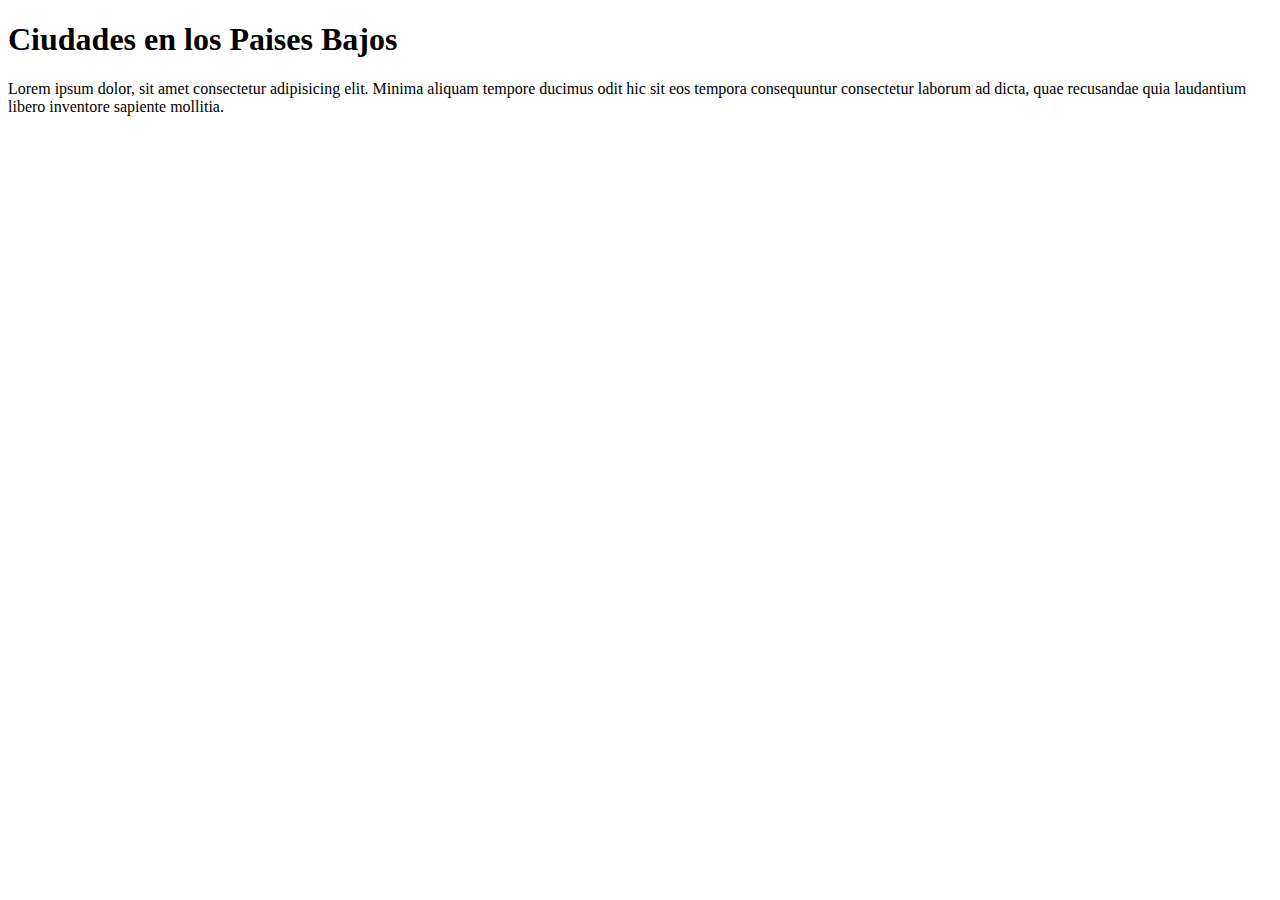
==== ciudades.html @ 3fe72bdd "commit proyecto" ====
<!DOCTYPE html>
<html lang="en">
<head>
    <meta charset="UTF-8">
    <meta http-equiv="X-UA-Compatible" content="IE=edge">
    <meta name="viewport" content="width=device-width, initial-scale=1.0">
    <title>Document</title>
</head>
<body>
    <h1>Ciudades en los Paises Bajos</h1>
    <p>Lorem ipsum dolor, sit amet consectetur adipisicing elit. Minima aliquam tempore ducimus odit hic sit eos tempora consequuntur consectetur laborum ad dicta, quae recusandae quia laudantium libero inventore sapiente mollitia.</p>
</body>
</html>
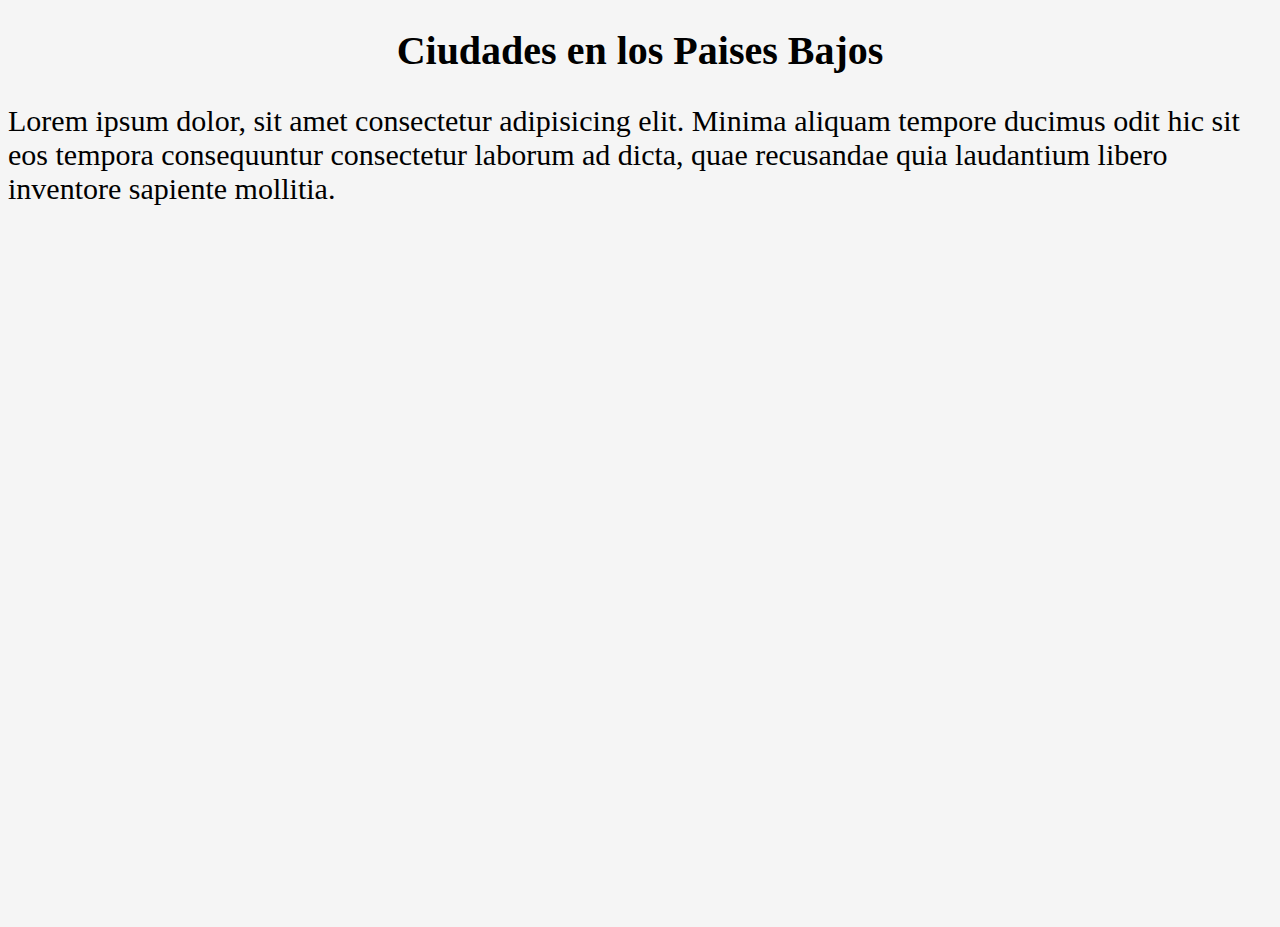
==== commit cab459a7: "commit proyecto" ====
--- a/ciudades.html
+++ b/ciudades.html
@@ -4,7 +4,8 @@
     <meta charset="UTF-8">
     <meta http-equiv="X-UA-Compatible" content="IE=edge">
     <meta name="viewport" content="width=device-width, initial-scale=1.0">
-    <title>Document</title>
+    <title>Ciudades</title>
+    <link rel="stylesheet" href="style.css">
 </head>
 <body>
     <h1>Ciudades en los Paises Bajos</h1>
--- a/style.css
+++ b/style.css
@@ -0,0 +1,77 @@
+/* 
+*{
+*/
+body, html {
+    height: 100%;
+}
+
+body{background-color: whitesmoke;}
+
+h1{color: black ;font-size: 40px; text-align: center;}
+p{font-size: 30px;}
+
+footer{
+    text-align: center;
+    font-size: 20px;
+    margin-top: 50px;
+    margin-bottom: 50px;
+}
+
+.images{
+    width: 500px;
+    height: 300px;
+}
+
+#titular{
+    color:rgb(189, 5, 5);
+    font-size: 30px;;
+    text-align: center;}
+
+.elemento{
+    color: white;
+}
+.margenes{
+    margin-top: 10px;
+    margin-bottom: 10px;
+}
+
+/* comentario */
+
+.hero-image {
+  background-image: linear-gradient(rgba(0, 0, 0, 0.028), rgba(0, 0, 0, 0.069)),url("Flag_of_the_Netherlands.svg.png");
+  height: 100%;
+  background-position: center;
+  background-repeat: no-repeat;
+  background-size: cover;
+  position: relative;
+}
+.hero-text {
+  text-align: center;
+  position: absolute;
+  top: 50%;
+  left: 50%;
+  transform: translate(-50%, -50%);
+  color: black;
+}
+
+.topnav {
+    background-color: whitesmoke;
+    overflow: hidden;
+  }
+  .topnav a {
+    float: left;
+    color: black;
+    text-align: center;
+    padding: 14px 16px;
+    text-decoration: none;
+    font-size: 20px;
+  }
+  .topnav a:hover {
+    background-color: #ddd;
+    color: black;
+  }
+  .topnav a.active {
+    background-color: rgb(189, 5, 5);
+    color: white;
+  }
+  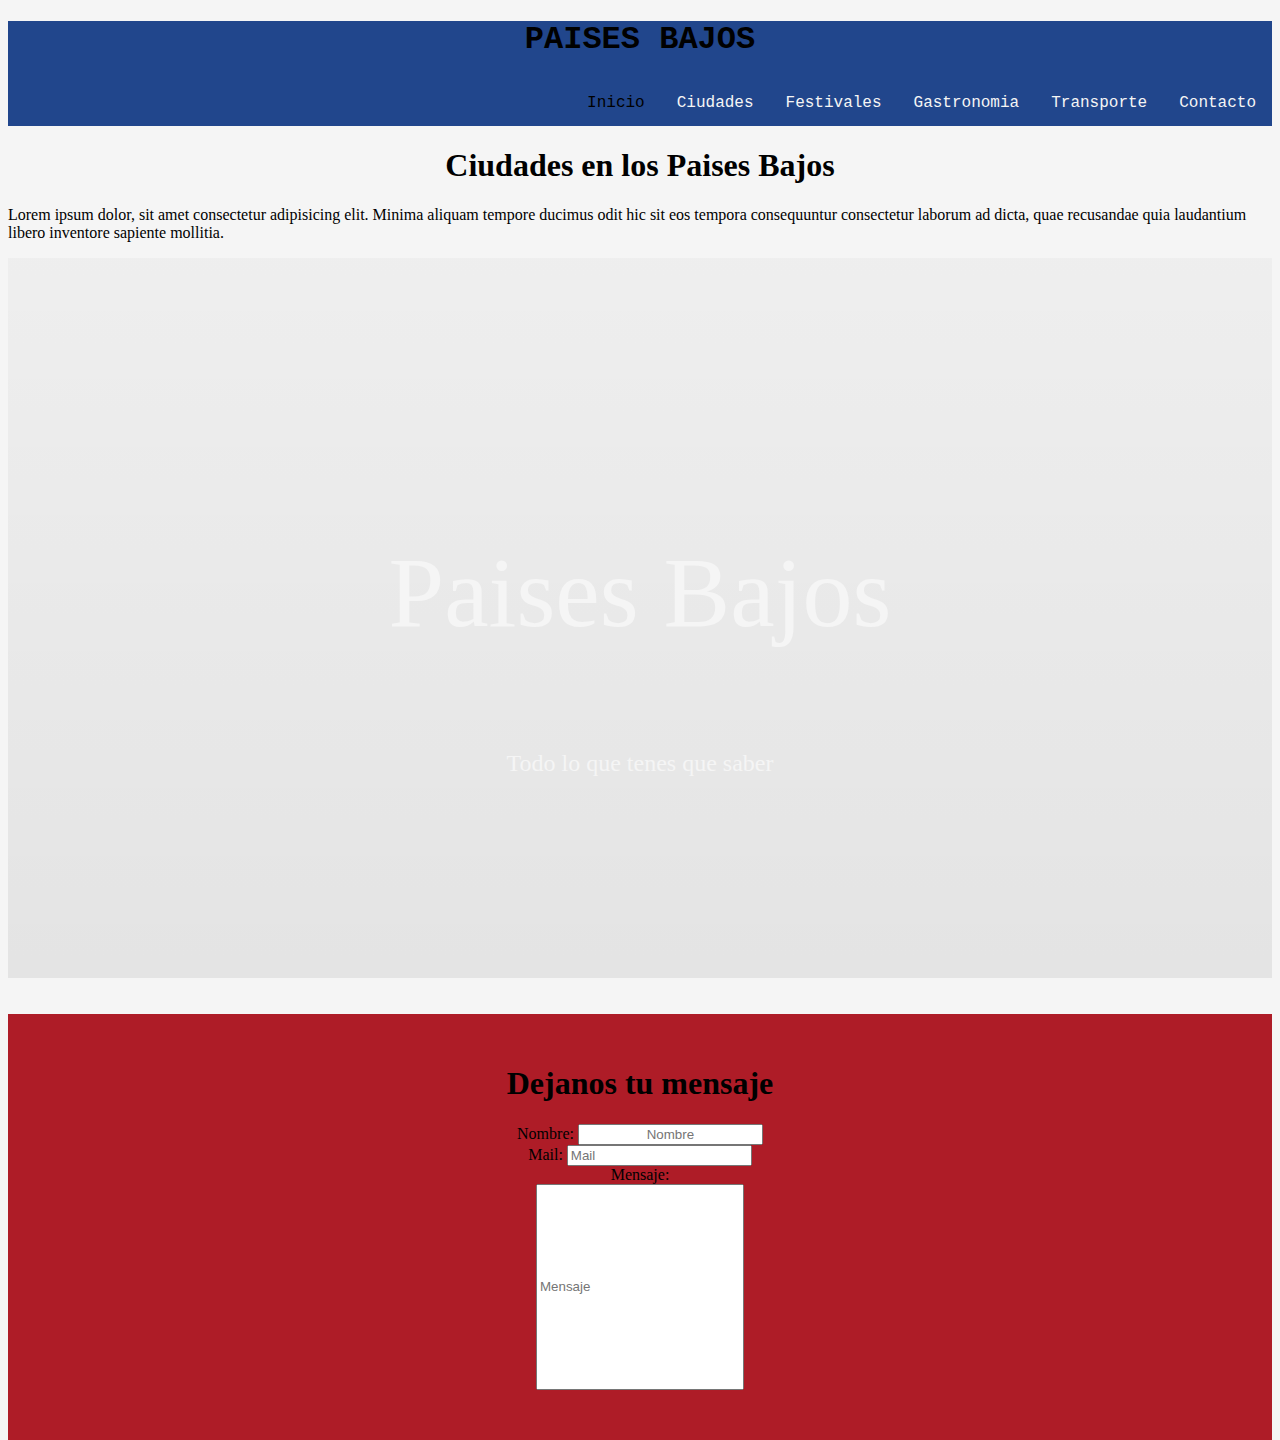
==== commit 8530ed88: "commit proyecto" ====
--- a/ciudades.html
+++ b/ciudades.html
@@ -8,7 +8,40 @@
     <link rel="stylesheet" href="style.css">
 </head>
 <body>
+    <header> 
+        <h1>PAISES BAJOS</h1>
+        <div class="topnav">
+            <a class="active" href="index.html">Inicio</a>
+            <a href="./ciudades.html">Ciudades</a>
+            <a href="/festivales.html">Festivales</a>
+            <a href="./gastronomia.html">Gastronomia</a>
+            <a href="./transporte.html">Transporte</a>
+            <a href="./contacto.html">Contacto</a>
+        </div>
+    </header>
     <h1>Ciudades en los Paises Bajos</h1>
     <p>Lorem ipsum dolor, sit amet consectetur adipisicing elit. Minima aliquam tempore ducimus odit hic sit eos tempora consequuntur consectetur laborum ad dicta, quae recusandae quia laudantium libero inventore sapiente mollitia.</p>
+    <div class="hero-image">
+        <div class="hero-text">
+            <p style="font-size:100px"> Paises Bajos </p>
+            <p style="font-size:x-large">Todo lo que tenes que saber</p>
+        </div>
+    </div>
+    <br><br>
+    <footer> 
+        <h1 id="titulo">Dejanos tu mensaje</h1>
+        <form action="" method="post">
+            <label for="nombre">Nombre:
+            <input type="text" placeholder="Nombre" name="user" class="texto_caja"></label><br>
+    
+            <label for="mail">Mail:
+            <input type="email" placeholder="Mail"></label><br>
+            
+            <label for="mensaje">Mensaje:</label><br>
+            <input type="text" class="mensaje_caja" placeholder="Mensaje">
+        </form>
+        <form method="get"></form>
+    </footer>
+
 </body>
 </html>--- a/style.css
+++ b/style.css
@@ -1,32 +1,46 @@
 /* 
 *{
 */
-body, html {
+body, html, main {
     height: 100%;
 }
 
-body{background-color: whitesmoke;}
+body{background-color: whitesmoke;
+}
 
-h1{color: black ;font-size: 40px; text-align: center;}
-p{font-size: 30px;}
+header{
+  text-align:center; 
+  background-color: rgba(33,70,140,255);
+  font-family:'Courier New', Courier, monospace;
+}
+
+h1{color: black; text-align: center;}
 
 footer{
     text-align: center;
-    font-size: 20px;
-    margin-top: 50px;
-    margin-bottom: 50px;
+    padding-top: 30px;
+    padding-bottom: 50px;
+    background-color: rgba(174,28,39,255);
+}
+
+#titulo{
+    color: black;
+    text-align: center;
+    font-size: xx-large;
+}
+
+.mensaje_caja{
+  width: 200px;
+  height: 200px;
+}
+.texto_caja{
+  text-align: center;
 }
 
 .images{
     width: 500px;
     height: 300px;
 }
-
-#titular{
-    color:rgb(189, 5, 5);
-    font-size: 30px;;
-    text-align: center;}
-
 .elemento{
     color: white;
 }
@@ -38,8 +52,8 @@
 /* comentario */
 
 .hero-image {
-  background-image: linear-gradient(rgba(0, 0, 0, 0.028), rgba(0, 0, 0, 0.069)),url("Flag_of_the_Netherlands.svg.png");
-  height: 100%;
+  background-image: linear-gradient(rgba(0, 0, 0, 0.028), rgba(0, 0, 0, 0.069)),url("https://c4.wallpaperflare.com/wallpaper/757/553/277/amsterdam-wallpaper-preview.jpg");
+  height: 80%;
   background-position: center;
   background-repeat: no-repeat;
   background-size: cover;
@@ -51,27 +65,27 @@
   top: 50%;
   left: 50%;
   transform: translate(-50%, -50%);
-  color: black;
+  color: whitesmoke;
 }
 
 .topnav {
-    background-color: whitesmoke;
     overflow: hidden;
+    justify-content:right;
+    display: flex;
+    flex-direction: row;
   }
   .topnav a {
     float: left;
-    color: black;
+    color: whitesmoke;
     text-align: center;
     padding: 14px 16px;
     text-decoration: none;
-    font-size: 20px;
+    font-family: 'Courier New', Courier, monospace;
   }
   .topnav a:hover {
-    background-color: #ddd;
+    color: black ;
+  }
+  .topnav a.active {
     color: black;
   }
-  .topnav a.active {
-    background-color: rgb(189, 5, 5);
-    color: white;
-  }
   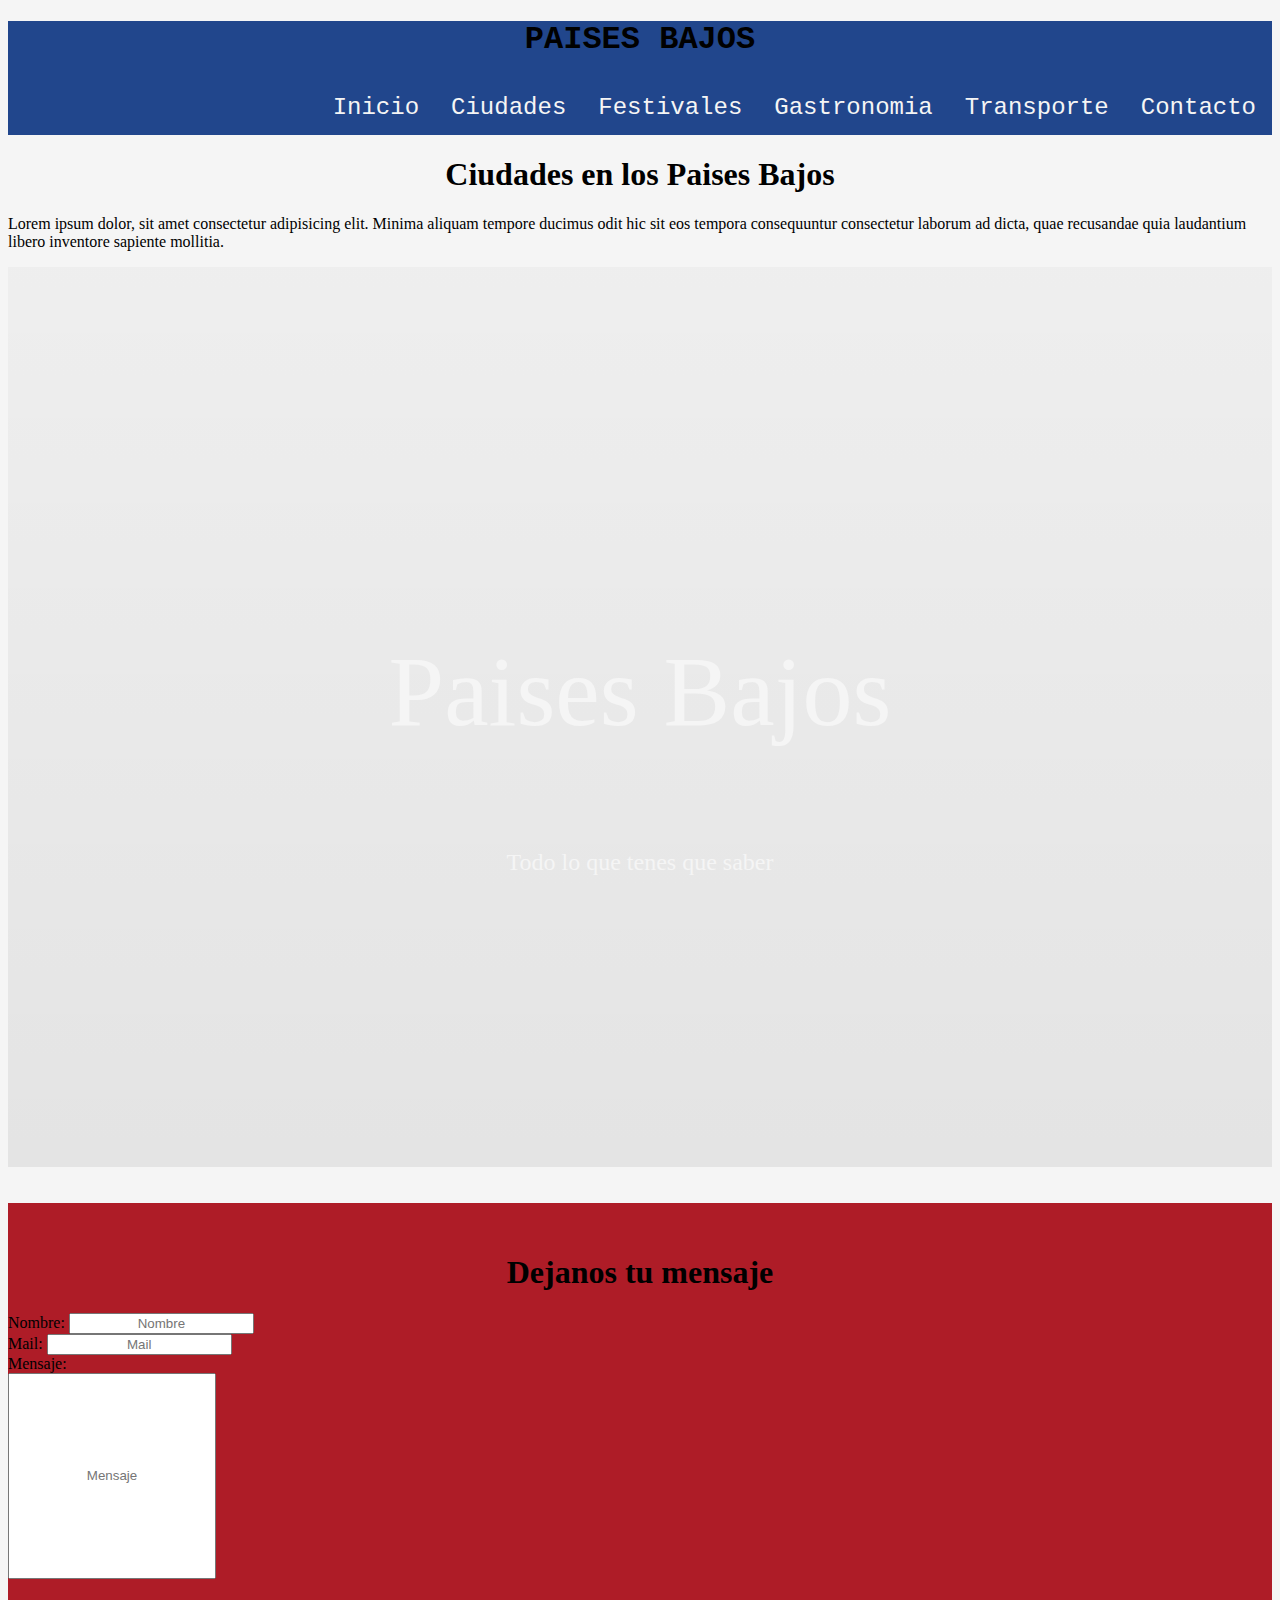
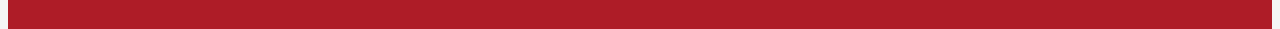
==== commit 9398ceba: "commit proyecto" ====
--- a/ciudades.html
+++ b/ciudades.html
@@ -28,17 +28,18 @@
         </div>
     </div>
     <br><br>
-    <footer> 
+    <footer>
         <h1 id="titulo">Dejanos tu mensaje</h1>
         <form action="" method="post">
             <label for="nombre">Nombre:
             <input type="text" placeholder="Nombre" name="user" class="texto_caja"></label><br>
     
             <label for="mail">Mail:
-            <input type="email" placeholder="Mail"></label><br>
+            <input type="email" placeholder="Mail" class="texto_caja"></label><br>
             
             <label for="mensaje">Mensaje:</label><br>
             <input type="text" class="mensaje_caja" placeholder="Mensaje">
+            
         </form>
         <form method="get"></form>
     </footer>
--- a/style.css
+++ b/style.css
@@ -23,6 +23,10 @@
     background-color: rgba(174,28,39,255);
 }
 
+form{
+  text-align:start;
+}
+
 #titulo{
     color: black;
     text-align: center;
@@ -32,6 +36,7 @@
 .mensaje_caja{
   width: 200px;
   height: 200px;
+  text-align: center;
 }
 .texto_caja{
   text-align: center;
@@ -52,8 +57,9 @@
 /* comentario */
 
 .hero-image {
-  background-image: linear-gradient(rgba(0, 0, 0, 0.028), rgba(0, 0, 0, 0.069)),url("https://c4.wallpaperflare.com/wallpaper/757/553/277/amsterdam-wallpaper-preview.jpg");
-  height: 80%;
+  background-image: linear-gradient(rgba(0, 0, 0, 0.028), rgba(0, 0, 0, 0.069)), url(https://img2.goodfon.com/wallpaper/nbig/0/6d/gollandiia-niderlandy-amsterdam-kanal.jpg);
+  height: 100%;
+  width: 100%;
   background-position: center;
   background-repeat: no-repeat;
   background-size: cover;
@@ -70,8 +76,9 @@
 
 .topnav {
     overflow: hidden;
-    justify-content:right;
     display: flex;
+    flex-direction: row;
+    justify-content: flex-end;
     flex-direction: row;
   }
   .topnav a {
@@ -81,11 +88,13 @@
     padding: 14px 16px;
     text-decoration: none;
     font-family: 'Courier New', Courier, monospace;
+    font-size: x-large;
   }
   .topnav a:hover {
     color: black ;
   }
-  .topnav a.active {
+/*  .topnav a.active {
     color: black;
   }
+*/
   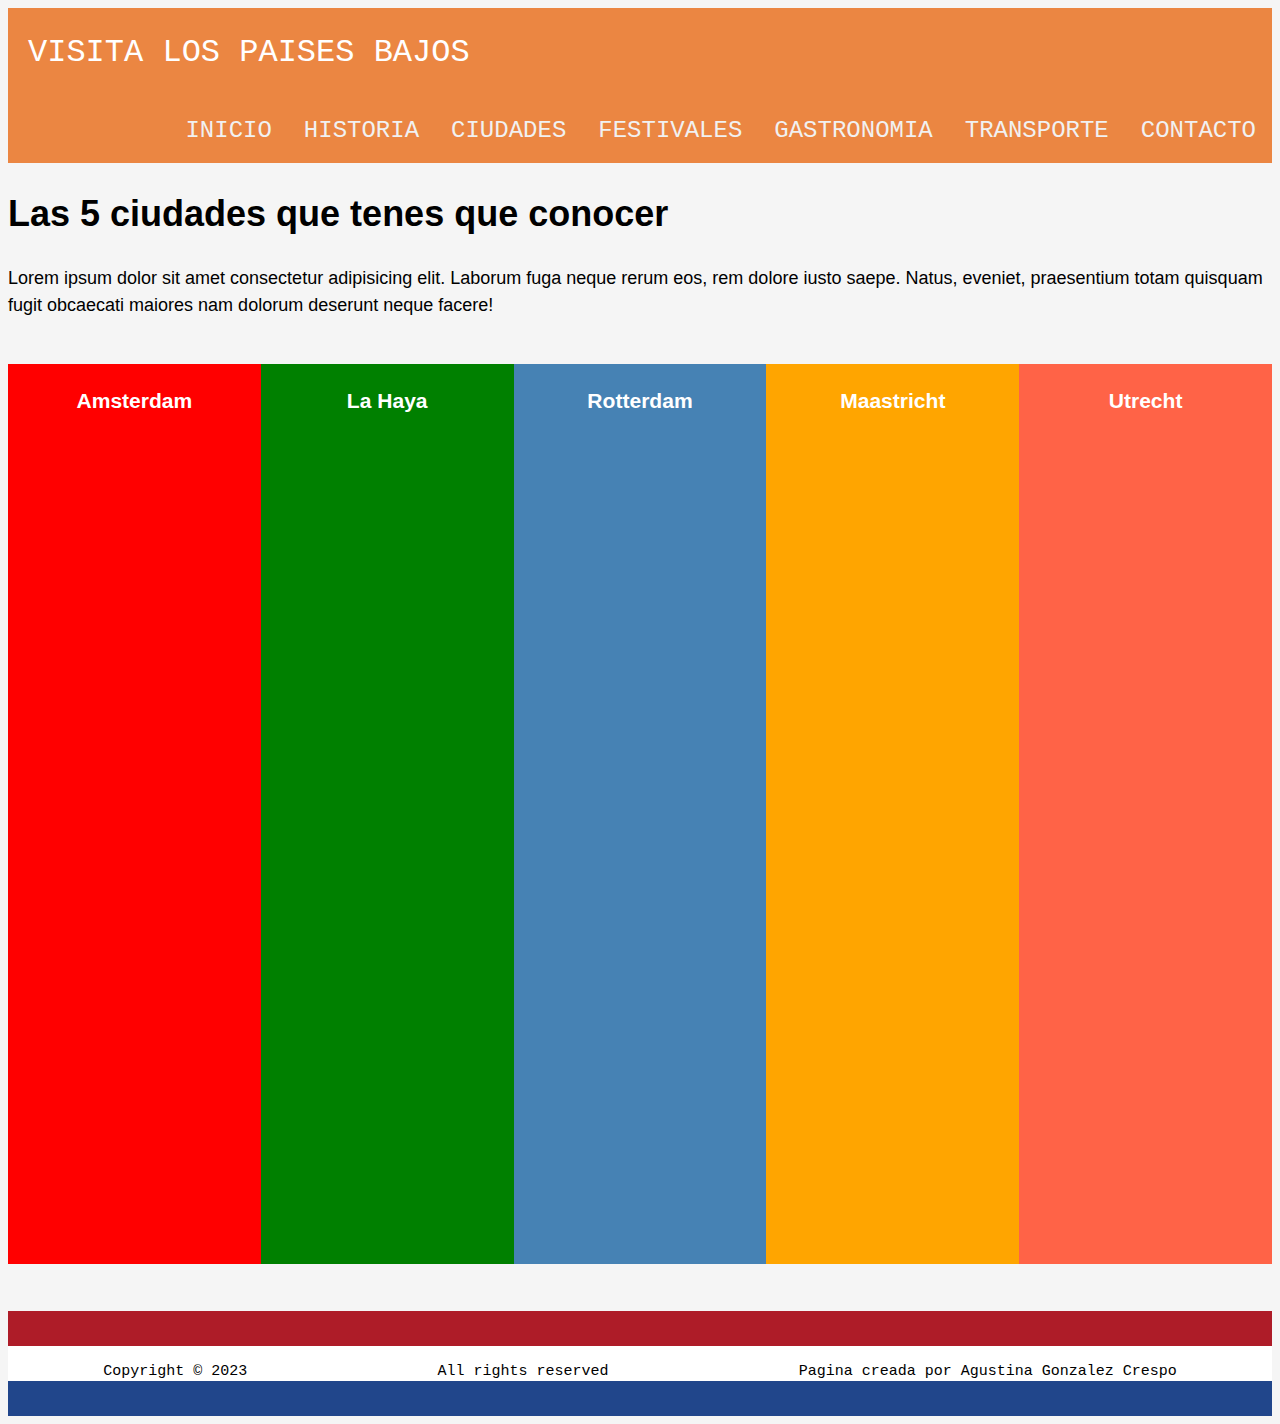
==== commit 53a2e787: "commit proyecto" ====
--- a/ciudades.html
+++ b/ciudades.html
@@ -5,44 +5,89 @@
     <meta http-equiv="X-UA-Compatible" content="IE=edge">
     <meta name="viewport" content="width=device-width, initial-scale=1.0">
     <title>Ciudades</title>
-    <link rel="stylesheet" href="style.css">
+    <link rel="stylesheet" href="style-ciudades.css">
 </head>
 <body>
     <header> 
-        <h1>PAISES BAJOS</h1>
-        <div class="topnav">
-            <a class="active" href="index.html">Inicio</a>
-            <a href="./ciudades.html">Ciudades</a>
-            <a href="/festivales.html">Festivales</a>
-            <a href="./gastronomia.html">Gastronomia</a>
-            <a href="./transporte.html">Transporte</a>
-            <a href="./contacto.html">Contacto</a>
+        <div class="contenedor-header">
+            <h1>VISITA LOS PAISES BAJOS</h1>
+            <div class="nav-header">
+                <a class="active" href="index.html">INICIO</a>
+                <a href="./historia.html">HISTORIA</a>
+                <a href="./ciudades.html">CIUDADES</a>
+                <a href="/festivales.html">FESTIVALES</a>
+                <a href="./gastronomia.html">GASTRONOMIA</a>
+                <a href="./transporte.html">TRANSPORTE</a>
+                <a href="./contacto.html">CONTACTO</a>
+            </div>
+            </div>
         </div>
     </header>
-    <h1>Ciudades en los Paises Bajos</h1>
-    <p>Lorem ipsum dolor, sit amet consectetur adipisicing elit. Minima aliquam tempore ducimus odit hic sit eos tempora consequuntur consectetur laborum ad dicta, quae recusandae quia laudantium libero inventore sapiente mollitia.</p>
-    <div class="hero-image">
-        <div class="hero-text">
-            <p style="font-size:100px"> Paises Bajos </p>
-            <p style="font-size:x-large">Todo lo que tenes que saber</p>
+    <main>
+        <h1>Las 5 ciudades que tenes que conocer</h1>
+        <p>Lorem ipsum dolor sit amet consectetur adipisicing elit. Laborum fuga neque rerum eos, rem dolore iusto saepe. Natus, eveniet, praesentium totam quisquam fugit obcaecati maiores nam dolorum deserunt neque facere!</p>
+        <br>
+        <div class="flex-wrapper">
+            <a href="https://www.youtube.com/watch?v=YgHSJ7XUlI8" class="one">
+                <h3>Amsterdam</h3>
+                <div class="overlay">
+                    <div class="overlay-inner">
+                        <h2>Titulo</h2>
+                        <p>Fusce vulputate orci at nulla consequat, ac tincidunt quam ultrices.</p>
+                    </div>
+                </div>
+            </a>
+            <a href="https://www.youtube.com/watch?v=NBImDmseDnU" class="two">
+                <h3>La Haya</h3>
+                <div class="overlay">
+                    <div class="overlay-inner">
+                        <h2>Titulo</h2>
+                        <p>Fusce vulputate orci at nulla consequat, ac tincidunt quam ultrices.</p>
+                    </div>
+                </div>
+            </a>
+            <a href="https://www.youtube.com/watch?v=ZiIa1wLuABY" class="three">
+                <h3>Rotterdam</h3>
+                <div class="overlay">
+                    <div class="overlay-inner">
+                        <h2>Titulo</h2>
+                        <p>Fusce vulputate orci at nulla consequat, ac tincidunt quam ultrices.</p>
+                    </div>
+                </div>
+            </a>
+            <a href="https://www.youtube.com/watch?v=PNKYw8-Oheo" class="four">
+                <h3>Maastricht</h3>
+                <div class="overlay">
+                    <div class="overlay-inner">
+                        <h2>Titulo</h2>
+                        <p>Fusce vulputate orci at nulla consequat, ac tincidunt quam ultrices.</p>
+                    </div>
+                </div>
+            </a>
+            <a href="https://www.youtube.com/watch?v=MPiiJQUdLYk" class="five">
+                <h3>Utrecht</h3>
+                <div class="overlay">
+                    <div class="overlay-inner">
+                        <h2>Titulo</h2>
+                        <p>Fusce vulputate orci at nulla consequat, ac tincidunt quam ultrices.</p>
+                    </div>
+                </div>
+            </a>
         </div>
-    </div>
-    <br><br>
+    </main>
+    <br>
     <footer>
-        <h1 id="titulo">Dejanos tu mensaje</h1>
-        <form action="" method="post">
-            <label for="nombre">Nombre:
-            <input type="text" placeholder="Nombre" name="user" class="texto_caja"></label><br>
-    
-            <label for="mail">Mail:
-            <input type="email" placeholder="Mail" class="texto_caja"></label><br>
-            
-            <label for="mensaje">Mensaje:</label><br>
-            <input type="text" class="mensaje_caja" placeholder="Mensaje">
-            
-        </form>
-        <form method="get"></form>
+        <div class="contenedor-footer">
+            <div class="div-footer div1"></div>
+            <div class="div-footer div2">
+                <div class="footer-texto">
+                    <p>Copyright © 2023</p>
+                    <p>All rights reserved</p>
+                    <p>Pagina creada por Agustina Gonzalez Crespo</p>
+                </div>
+            </div>
+            <div class="div-footer div3"></div>
+        </div>
     </footer>
-
 </body>
 </html>--- a/style-ciudades.css
+++ b/style-ciudades.css
@@ -0,0 +1,194 @@
+main{
+    height: 100%;
+}
+body{background-color: whitesmoke;
+}
+footer{
+  margin-top: 20px;
+}
+/* Header */
+.contenedor-header{
+  display: flex;
+  flex-direction: column;
+  background-color:#eb8642;
+  flex-grow: 1;
+}
+.contenedor-header h1{
+  text-align: left;
+  padding-left: 20px;
+  font-family: 'Courier New', Courier, monospace;
+  text-decoration: none;
+  font-size: xx-large;
+  color: white;
+  font-weight:normal;
+}
+.nav-header {
+  overflow: hidden;
+  display: flex;
+  flex-direction: row;
+  justify-content: flex-end;
+}
+.nav-header a {
+  color: #f1f1f1;
+  float: left;
+  text-align: center;
+  padding: 14px 16px;
+  text-decoration: none;
+  font-family: 'Courier New', Courier, monospace;
+  font-size: x-large;
+}
+.nav-header a:hover {
+  color: black ;
+}
+.contenedor-footer{
+  display: grid;
+  grid-template-columns: 'div1'
+  'div2'
+  'div3';
+}
+.div-footer{
+  height: 35px;
+  width:100%;
+}
+.div1{
+  background-color:#ae1c28;
+}
+.div2{
+  background-color:white;
+}
+.div3{
+  background-color:#21468b;
+}
+.footer-texto{
+  display: flex;
+  flex-direction: row;
+  flex: 1;
+  justify-content: space-around;
+  align-items: center;
+}
+.footer-texto p {
+  font-family: 'Courier New', Courier, monospace;
+  color:black;
+  font-size: 15px;
+}
+#titulo{
+    color: black;
+    text-align: center;
+    font-size: xx-large;
+}
+.mensaje{
+  display: flex;
+  flex-direction: column;
+  align-items: center;
+}
+.images{
+    width: 500px;
+    height: 300px;
+}
+.elemento{
+    color: white;
+}
+.margenes{
+    margin-top: 10px;
+    margin-bottom: 10px;
+}
+
+/* comentario */
+
+body {
+    font: normal 18px/1.5 "Helvetica Neue", sans-serif;
+}
+.flex-wrapper {
+    display: flex;
+    height: 100vh;
+}
+.flex-wrapper a {
+    position: relative;
+    flex: 1;
+    text-align: center;
+    text-decoration: none;
+    color: #fff;
+    background-size: cover;
+    background-position: center;
+    background-repeat: no-repeat;
+    transition: flex .4s;
+}
+.flex-wrapper .one {
+    background-image: url(https://cms.finnair.com/resource/blob/751908/4b2f25f2f1d9572a1bf5445d84ff4e92/amsterdam-main-data.jpg);
+    background-color: red;
+}
+.flex-wrapper .two {
+    background-image: url(https://img.theculturetrip.com/wp-content/uploads/2022/01/ww3aja-1.jpg);
+    background-color: green;
+}
+.flex-wrapper .three {
+    background-image: url(https://static.independent.co.uk/s3fs-public/thumbnails/image/2018/11/01/17/ppawpd.jpg);
+    background-color: steelblue;
+}
+.flex-wrapper .four {
+    background-image: url(https://www.holland.com/upload_mm/d/f/c/69557_fullimage_sint-servaas-brug-maas-maastricht-stad-eighty8things-1360%20copy.jpg);
+    background-color: orange;
+}
+.flex-wrapper .five {
+    background-image: url(https://images.hola.com/imagenes/viajes/2017051994762/Utrecht-guia-48-horas-Holanda/0-450-435/04-Calles-de-Utrecht-t.jpg);
+    background-color: tomato;
+}
+.flex-wrapper a:hover {
+    flex: 3;
+}
+.flex-wrapper .overlay {
+    display: flex;
+    align-items: center;
+    justify-content: center;
+    padding: 0 10px;
+    position: absolute;
+    top: 0;
+    right: 0;
+    bottom: 0;
+    left: 0;
+    transition: background-color .4s;
+}
+.flex-wrapper a:hover .overlay {
+    background-color: rgba(0, 0, 0, .5);
+}
+.flex-wrapper .overlay-inner * {
+    visibility: hidden;
+    opacity: 0;
+    transform-style: preserve-3d;
+}
+.flex-wrapper .overlay h2 {
+    transform: translate3d(0, -60px, 0);
+}
+.flex-wrapper .overlay p {
+    transform: translate3d(0, 60px, 0);
+}
+.flex-wrapper a:hover .overlay-inner * {
+    opacity: 1;
+    visibility: visible;
+    transform: none;
+    transition: all .3s .3s;
+}
+
+@media screen and (max-width: 800px) {
+  .flex-wrapper {
+    flex-direction: column;
+  }
+  
+  .flex-wrapper a:hover {
+    flex: 1;
+  }
+  
+  .flex-wrapper a:hover .overlay {
+    background-color: transparent;
+  }
+  
+  .flex-wrapper .overlay h2,
+  .flex-wrapper .overlay p {
+    opacity: 1;
+    visibility: visible;
+    transform: none;
+  }
+  h3{
+    display: none;
+  }
+}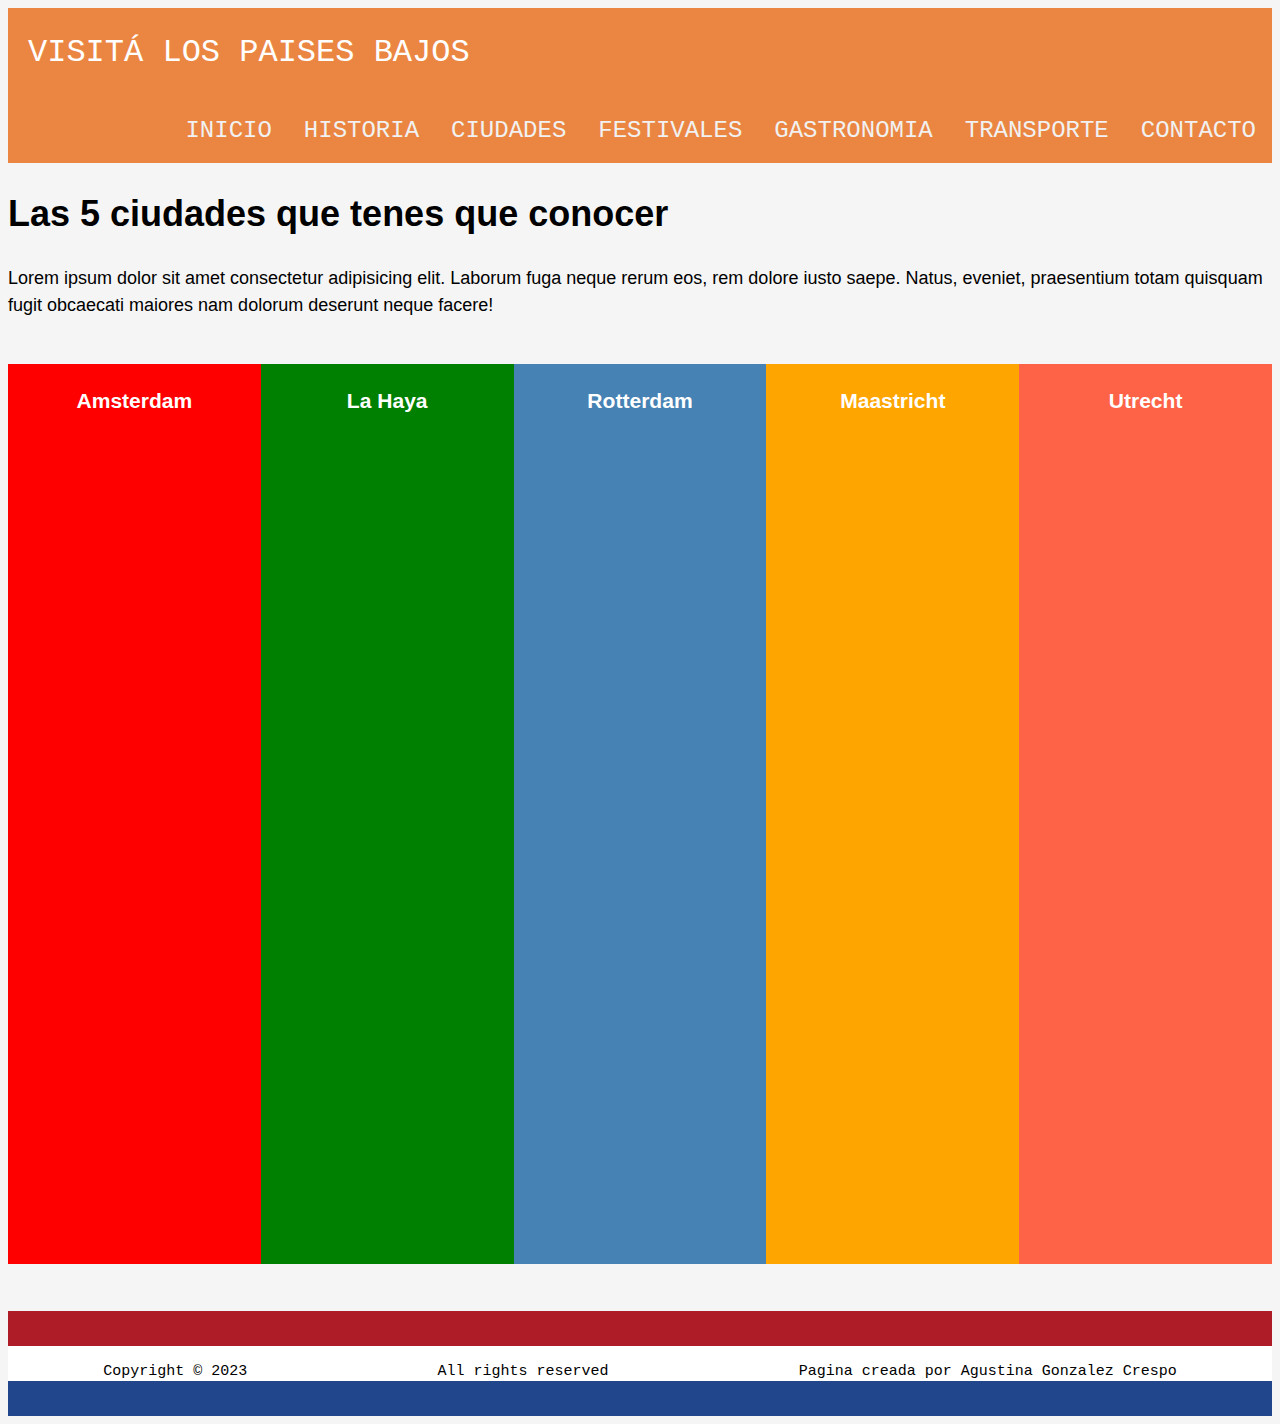
==== commit a23d7f64: "commit entrega" ====
--- a/ciudades.html
+++ b/ciudades.html
@@ -10,7 +10,7 @@
 <body>
     <header> 
         <div class="contenedor-header">
-            <h1>VISITA LOS PAISES BAJOS</h1>
+            <h1>VISITÁ LOS PAISES BAJOS</h1>
             <div class="nav-header">
                 <a class="active" href="index.html">INICIO</a>
                 <a href="./historia.html">HISTORIA</a>
--- a/style-ciudades.css
+++ b/style-ciudades.css
@@ -168,20 +168,30 @@
     transform: none;
     transition: all .3s .3s;
 }
-
+@media (max-width:650px){
+  /* */
+  body{
+    background-color: gray;
+  }
+  .nav-header{
+    flex-wrap: wrap;
+  }
+  /* eliminar lo que esta en el footer*/
+  .footer-texto{
+      display: none;
+  }
+}
 @media screen and (max-width: 800px) {
+  /*Imagenes*/
   .flex-wrapper {
     flex-direction: column;
   }
-  
   .flex-wrapper a:hover {
     flex: 1;
   }
-  
   .flex-wrapper a:hover .overlay {
     background-color: transparent;
   }
-  
   .flex-wrapper .overlay h2,
   .flex-wrapper .overlay p {
     opacity: 1;
@@ -191,4 +201,17 @@
   h3{
     display: none;
   }
+  /*Resto*/
+  body{
+    background-color: gray;
+  }
+  .nav-header{
+    flex-wrap: wrap;
+  }
+  .footer-texto p {
+      font-size: small;
+  }
+  .footer-texto{
+      justify-content: left;
+  }
 }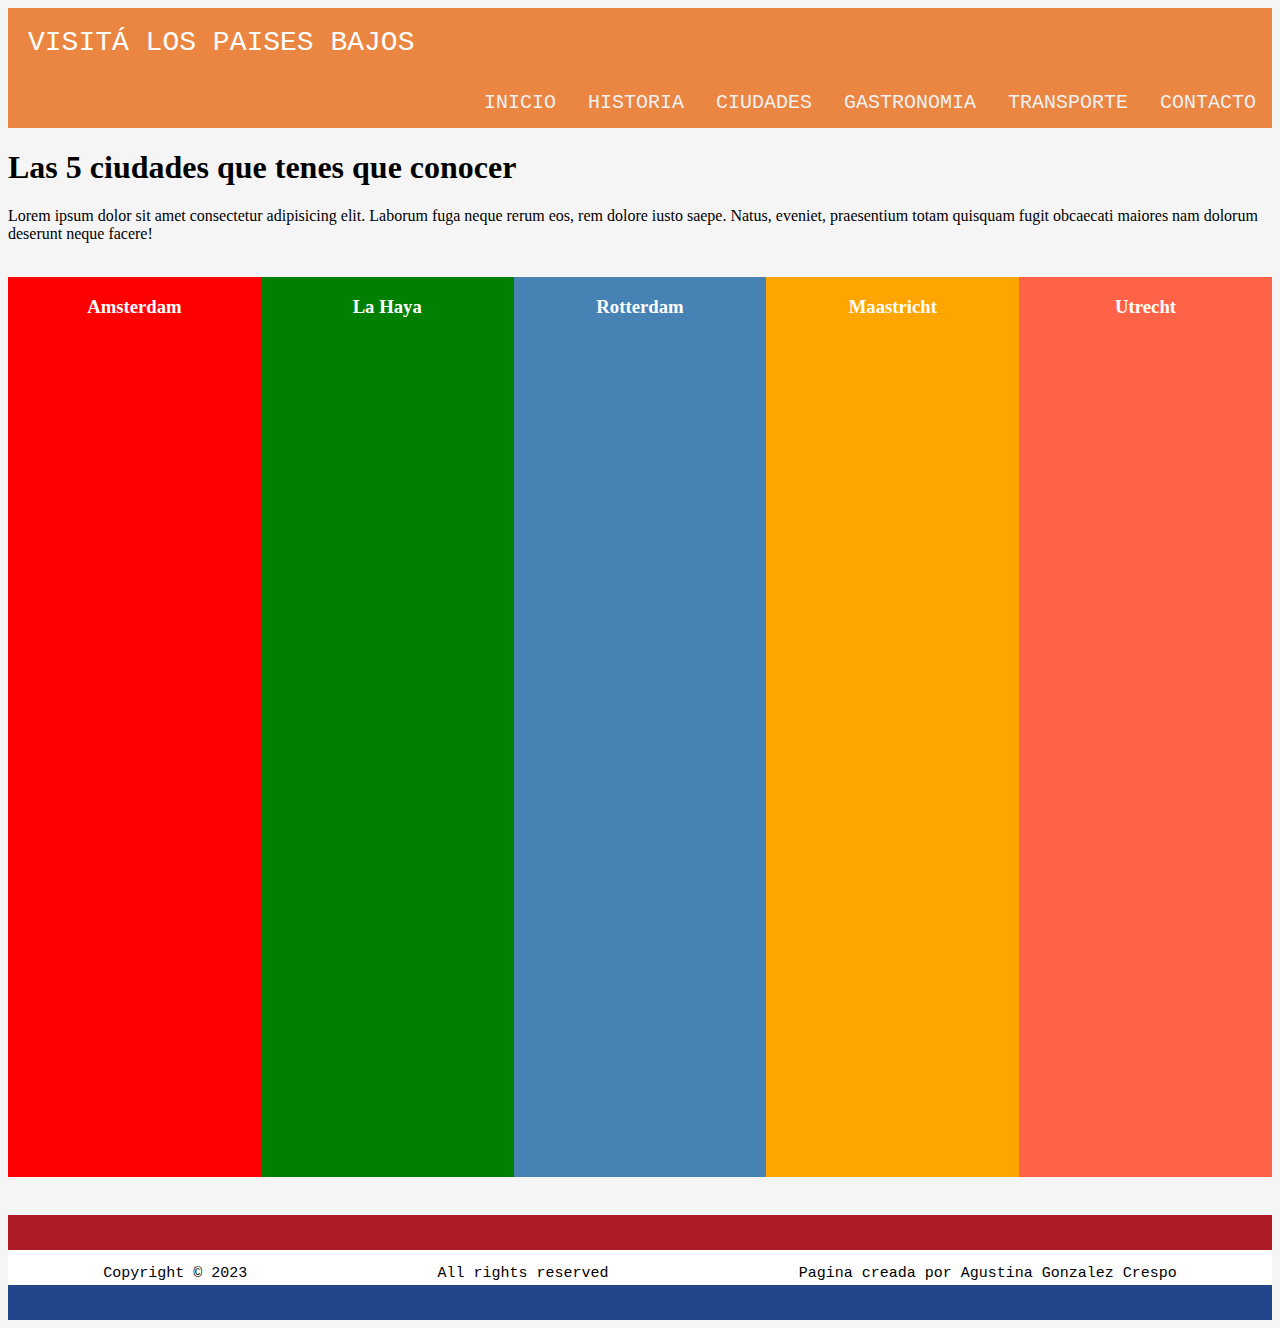
==== commit 350cd5d3: "commit entrega" ====
--- a/ciudades.html
+++ b/ciudades.html
@@ -15,7 +15,6 @@
                 <a class="active" href="index.html">INICIO</a>
                 <a href="./historia.html">HISTORIA</a>
                 <a href="./ciudades.html">CIUDADES</a>
-                <a href="/festivales.html">FESTIVALES</a>
                 <a href="./gastronomia.html">GASTRONOMIA</a>
                 <a href="./transporte.html">TRANSPORTE</a>
                 <a href="./contacto.html">CONTACTO</a>
--- a/style-ciudades.css
+++ b/style-ciudades.css
@@ -18,7 +18,7 @@
   padding-left: 20px;
   font-family: 'Courier New', Courier, monospace;
   text-decoration: none;
-  font-size: xx-large;
+  font-size: 28px;
   color: white;
   font-weight:normal;
 }
@@ -35,7 +35,8 @@
   padding: 14px 16px;
   text-decoration: none;
   font-family: 'Courier New', Courier, monospace;
-  font-size: x-large;
+  font-size: 20px;
+  font-weight: 150;
 }
 .nav-header a:hover {
   color: black ;
@@ -95,9 +96,6 @@
 
 /* comentario */
 
-body {
-    font: normal 18px/1.5 "Helvetica Neue", sans-serif;
-}
 .flex-wrapper {
     display: flex;
     height: 100vh;
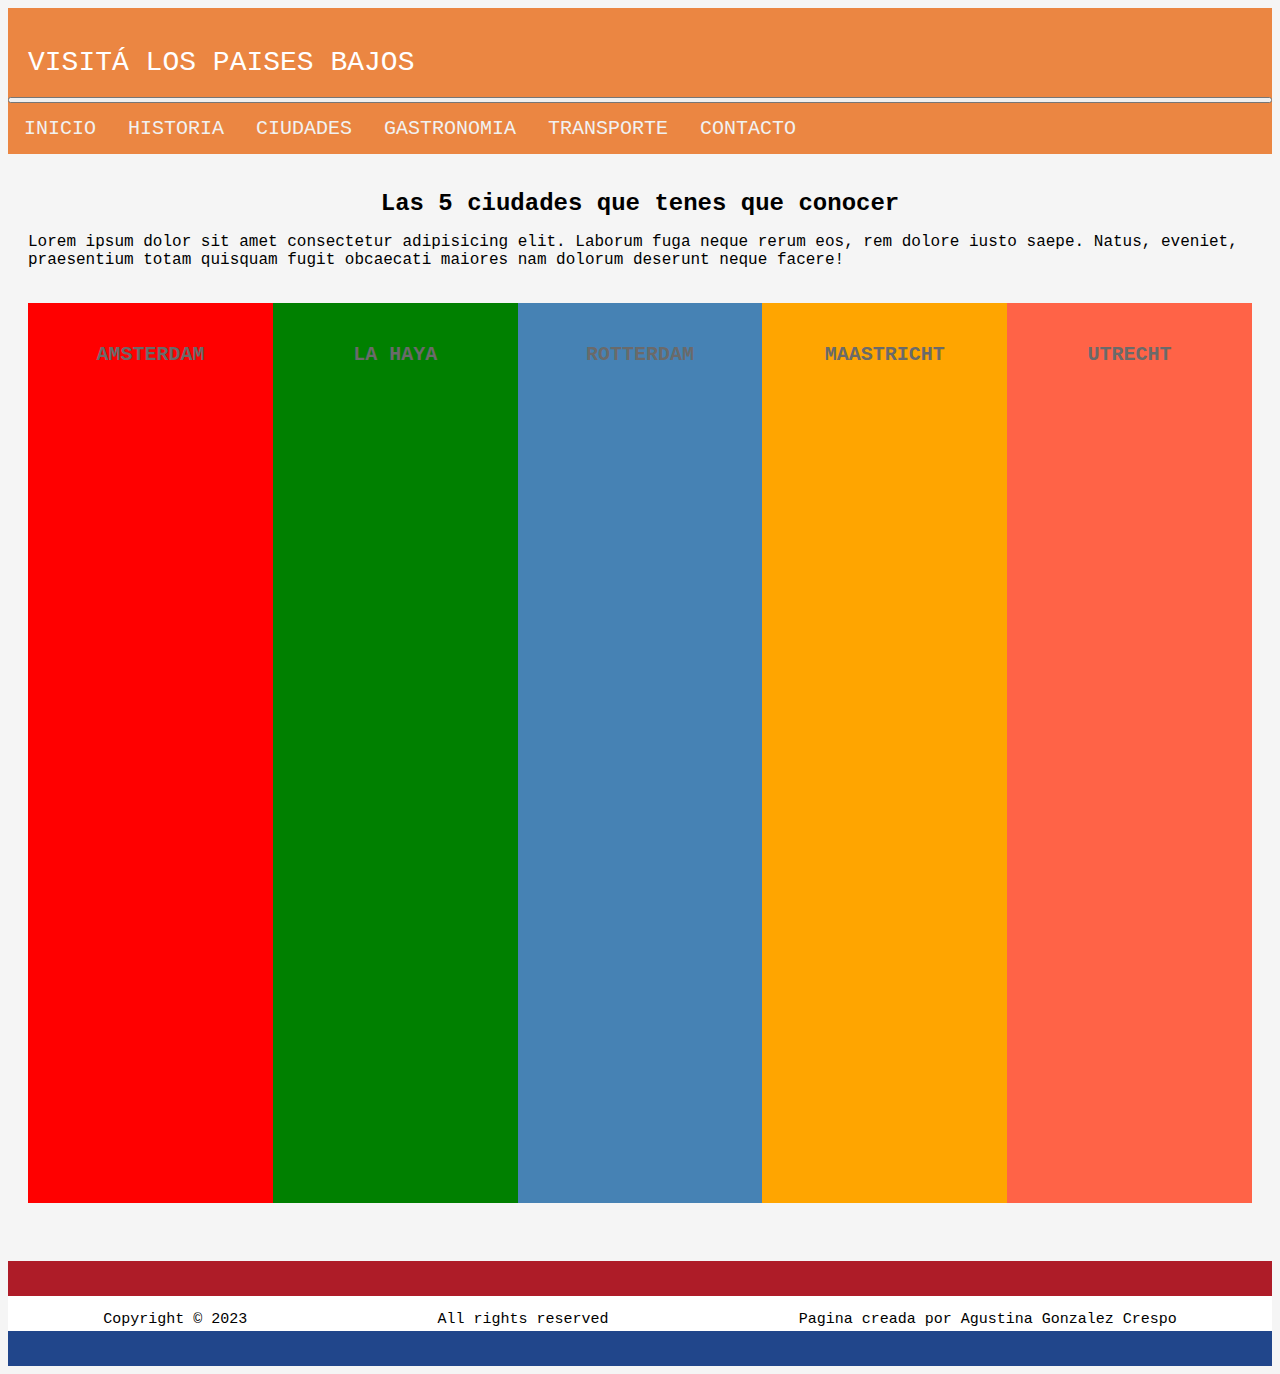
==== commit 8f54d19d: "commit proyecto" ====
--- a/ciudades.html
+++ b/ciudades.html
@@ -6,21 +6,28 @@
     <meta name="viewport" content="width=device-width, initial-scale=1.0">
     <title>Ciudades</title>
     <link rel="stylesheet" href="style-ciudades.css">
+    <link href="https://cdn.jsdelivr.net/npm/bootstrap@5.3.0-alpha3/dist/css/bootstrap.min.css" rel="stylesheet" integrity="sha384-KK94CHFLLe+nY2dmCWGMq91rCGa5gtU4mk92HdvYe+M/SXH301p5ILy+dN9+nJOZ" crossorigin="anonymous">
 </head>
 <body>
     <header> 
-        <div class="contenedor-header">
-            <h1>VISITÁ LOS PAISES BAJOS</h1>
-            <div class="nav-header">
-                <a class="active" href="index.html">INICIO</a>
-                <a href="./historia.html">HISTORIA</a>
-                <a href="./ciudades.html">CIUDADES</a>
-                <a href="./gastronomia.html">GASTRONOMIA</a>
-                <a href="./transporte.html">TRANSPORTE</a>
-                <a href="./contacto.html">CONTACTO</a>
+        <nav class="navbar navbar-expand-lg">
+            <div class="contenedor-header">
+                <h1>VISITÁ LOS PAISES BAJOS</h1>
+                <button class="navbar-toggler" type="button" data-bs-toggle="collapse" data-bs-target="#navbarNavAltMarkup" aria-controls="navbarNavAltMarkup" aria-expanded="false" aria-label="Toggle navigation">
+                <span class="navbar-toggler-icon"></span>
+                </button>
+                <div class="collapse navbar-collapse" id="navbarNavAltMarkup">
+                    <div class="navbar-nav ml-auto">
+                        <a class="nav-link" href="index.html">INICIO</a>
+                        <a class="nav-link" href="./historia.html">HISTORIA</a>
+                        <a class="nav-link" href="./ciudades.html">CIUDADES</a>
+                        <a class="nav-link" href="./gastronomia.html">GASTRONOMIA</a>
+                        <a class="nav-link" href="./transporte.html">TRANSPORTE</a>
+                        <a class="nav-link" href="./contacto.html">CONTACTO</a>
+                    </div>
+                </div>
             </div>
-            </div>
-        </div>
+        </nav>
     </header>
     <main>
         <h1>Las 5 ciudades que tenes que conocer</h1>
@@ -28,46 +35,46 @@
         <br>
         <div class="flex-wrapper">
             <a href="https://www.youtube.com/watch?v=YgHSJ7XUlI8" class="one">
-                <h3>Amsterdam</h3>
+                <h3>AMSTERDAM</h3>
                 <div class="overlay">
                     <div class="overlay-inner">
-                        <h2>Titulo</h2>
+                        <h2>Tour por Amsterdam</h2>
                         <p>Fusce vulputate orci at nulla consequat, ac tincidunt quam ultrices.</p>
                     </div>
                 </div>
             </a>
             <a href="https://www.youtube.com/watch?v=NBImDmseDnU" class="two">
-                <h3>La Haya</h3>
+                <h3>LA HAYA</h3>
                 <div class="overlay">
                     <div class="overlay-inner">
-                        <h2>Titulo</h2>
+                        <h2>Tour por La Haya</h2>
                         <p>Fusce vulputate orci at nulla consequat, ac tincidunt quam ultrices.</p>
                     </div>
                 </div>
             </a>
             <a href="https://www.youtube.com/watch?v=ZiIa1wLuABY" class="three">
-                <h3>Rotterdam</h3>
+                <h3>ROTTERDAM</h3>
                 <div class="overlay">
                     <div class="overlay-inner">
-                        <h2>Titulo</h2>
+                        <h2>Tour por Rotterdam</h2>
                         <p>Fusce vulputate orci at nulla consequat, ac tincidunt quam ultrices.</p>
                     </div>
                 </div>
             </a>
             <a href="https://www.youtube.com/watch?v=PNKYw8-Oheo" class="four">
-                <h3>Maastricht</h3>
+                <h3>MAASTRICHT</h3>
                 <div class="overlay">
                     <div class="overlay-inner">
-                        <h2>Titulo</h2>
+                        <h2>Tour por Maastricht</h2>
                         <p>Fusce vulputate orci at nulla consequat, ac tincidunt quam ultrices.</p>
                     </div>
                 </div>
             </a>
             <a href="https://www.youtube.com/watch?v=MPiiJQUdLYk" class="five">
-                <h3>Utrecht</h3>
+                <h3>UTRECHT</h3>
                 <div class="overlay">
                     <div class="overlay-inner">
-                        <h2>Titulo</h2>
+                        <h2>Tour por Utrecht</h2>
                         <p>Fusce vulputate orci at nulla consequat, ac tincidunt quam ultrices.</p>
                     </div>
                 </div>
@@ -88,5 +95,7 @@
             <div class="div-footer div3"></div>
         </div>
     </footer>
+    <script src="https://cdn.jsdelivr.net/npm/@popperjs/core@2.11.7/dist/umd/popper.min.js" integrity="sha384-zYPOMqeu1DAVkHiLqWBUTcbYfZ8osu1Nd6Z89ify25QV9guujx43ITvfi12/QExE" crossorigin="anonymous"></script>
+    <script src="https://cdn.jsdelivr.net/npm/bootstrap@5.3.0-alpha3/dist/js/bootstrap.min.js" integrity="sha384-Y4oOpwW3duJdCWv5ly8SCFYWqFDsfob/3GkgExXKV4idmbt98QcxXYs9UoXAB7BZ" crossorigin="anonymous"></script>
 </body>
 </html>--- a/style-ciudades.css
+++ b/style-ciudades.css
@@ -1,10 +1,21 @@
 main{
-    height: 100%;
+  height: 100%;
+  padding: 20px;
 }
 body{background-color: whitesmoke;
 }
 footer{
   margin-top: 20px;
+}
+p{
+  font-size: 16px;
+  font-family: 'Courier New', Courier, monospace;
+}
+main h1{
+  font-size: 24px;
+  font-family: 'Courier New', Courier, monospace;
+  font-weight: bold;
+  text-align: center;
 }
 /* Header */
 .contenedor-header{
@@ -15,20 +26,18 @@
 }
 .contenedor-header h1{
   text-align: left;
-  padding-left: 20px;
   font-family: 'Courier New', Courier, monospace;
   text-decoration: none;
   font-size: 28px;
   color: white;
   font-weight:normal;
-}
-.nav-header {
-  overflow: hidden;
-  display: flex;
-  flex-direction: row;
-  justify-content: flex-end;
-}
-.nav-header a {
+  padding-top: 20px;
+  padding-left: 20px;
+}
+.navbar-nav{
+  margin-left: auto;
+}
+.navbar .navbar-nav .nav-link{
   color: #f1f1f1;
   float: left;
   text-align: center;
@@ -38,9 +47,6 @@
   font-size: 20px;
   font-weight: 150;
 }
-.nav-header a:hover {
-  color: black ;
-}
 .contenedor-footer{
   display: grid;
   grid-template-columns: 'div1'
@@ -97,74 +103,89 @@
 /* comentario */
 
 .flex-wrapper {
-    display: flex;
-    height: 100vh;
+  display: flex;
+  height: 100vh;
 }
 .flex-wrapper a {
-    position: relative;
-    flex: 1;
-    text-align: center;
-    text-decoration: none;
-    color: #fff;
-    background-size: cover;
-    background-position: center;
-    background-repeat: no-repeat;
-    transition: flex .4s;
+  position: relative;
+  flex: 1;
+  text-align: center;
+  text-decoration: none;
+  color: #fff;
+  background-size: cover;
+  background-position: center;
+  background-repeat: no-repeat;
+  transition: flex .4s;
 }
 .flex-wrapper .one {
-    background-image: url(https://cms.finnair.com/resource/blob/751908/4b2f25f2f1d9572a1bf5445d84ff4e92/amsterdam-main-data.jpg);
-    background-color: red;
+  background-image: url(https://cms.finnair.com/resource/blob/751908/4b2f25f2f1d9572a1bf5445d84ff4e92/amsterdam-main-data.jpg);
+  background-color: red;
 }
 .flex-wrapper .two {
-    background-image: url(https://img.theculturetrip.com/wp-content/uploads/2022/01/ww3aja-1.jpg);
-    background-color: green;
+  background-image: url(https://img.theculturetrip.com/wp-content/uploads/2022/01/ww3aja-1.jpg);
+  background-color: green;
 }
 .flex-wrapper .three {
     background-image: url(https://static.independent.co.uk/s3fs-public/thumbnails/image/2018/11/01/17/ppawpd.jpg);
     background-color: steelblue;
 }
 .flex-wrapper .four {
-    background-image: url(https://www.holland.com/upload_mm/d/f/c/69557_fullimage_sint-servaas-brug-maas-maastricht-stad-eighty8things-1360%20copy.jpg);
-    background-color: orange;
+  background-image: url(https://www.holland.com/upload_mm/d/f/c/69557_fullimage_sint-servaas-brug-maas-maastricht-stad-eighty8things-1360%20copy.jpg);
+  background-color: orange;
 }
 .flex-wrapper .five {
-    background-image: url(https://images.hola.com/imagenes/viajes/2017051994762/Utrecht-guia-48-horas-Holanda/0-450-435/04-Calles-de-Utrecht-t.jpg);
-    background-color: tomato;
+  background-image: url(https://images.hola.com/imagenes/viajes/2017051994762/Utrecht-guia-48-horas-Holanda/0-450-435/04-Calles-de-Utrecht-t.jpg);
+  background-color: tomato;
 }
 .flex-wrapper a:hover {
-    flex: 3;
+  flex: 3;
 }
 .flex-wrapper .overlay {
-    display: flex;
-    align-items: center;
-    justify-content: center;
-    padding: 0 10px;
-    position: absolute;
-    top: 0;
-    right: 0;
-    bottom: 0;
-    left: 0;
-    transition: background-color .4s;
+  display: flex;
+  align-items: center;
+  justify-content: center;
+  padding: 0 10px;
+  position: absolute;
+  top: 0;
+  right: 0;
+  bottom: 0;
+  left: 0;
+  transition: background-color .4s;
 }
 .flex-wrapper a:hover .overlay {
-    background-color: rgba(0, 0, 0, .5);
+  background-color: rgba(0, 0, 0, .5);
 }
 .flex-wrapper .overlay-inner * {
-    visibility: hidden;
-    opacity: 0;
-    transform-style: preserve-3d;
+  visibility: hidden;
+  opacity: 0;
+  transform-style: preserve-3d;
 }
 .flex-wrapper .overlay h2 {
-    transform: translate3d(0, -60px, 0);
+  transform: translate3d(0, -60px, 0);
+  font-family: 'Courier New', Courier, monospace;
+  color: #f1f1f1;
+  font-weight: normal;
+  font-size: 30px;
 }
 .flex-wrapper .overlay p {
-    transform: translate3d(0, 60px, 0);
+  transform: translate3d(0, 60px, 0);
+  font-family: 'Courier New', Courier, monospace;
+  color: #f1f1f1;
+  font-weight: normal;
+  font-size: 16px;
 }
 .flex-wrapper a:hover .overlay-inner * {
-    opacity: 1;
-    visibility: visible;
-    transform: none;
-    transition: all .3s .3s;
+  opacity: 1;
+  visibility: visible;
+  transform: none;
+  transition: all .3s .3s;
+}
+.flex-wrapper h3{
+  font-size: 20px;
+  color: rgb(106, 106, 106);
+  font-family: 'Courier New', Courier, monospace;
+  font-weight: bolder;
+  padding-top: 20px;
 }
 @media (max-width:650px){
   /* */
@@ -195,9 +216,41 @@
     opacity: 1;
     visibility: visible;
     transform: none;
-  }
-  h3{
-    display: none;
+    font-weight: bolder;
+  }
+  .flex-wrapper .one{
+    background-color: rgba(0, 0, 0, .5);
+    background-image:linear-gradient(rgba(0, 0, 0, 0.441), rgba(0, 0, 0, 0.442)),url(https://cms.finnair.com/resource/blob/751908/4b2f25f2f1d9572a1bf5445d84ff4e92/amsterdam-main-data.jpg);
+  }
+  .flex-wrapper .two {
+    background-image:linear-gradient(rgba(0, 0, 0, 0.441), rgba(0, 0, 0, 0.442)),url(https://img.theculturetrip.com/wp-content/uploads/2022/01/ww3aja-1.jpg);
+  }
+  .flex-wrapper .three {
+    background-image: linear-gradient(rgba(0, 0, 0, 0.441), rgba(0, 0, 0, 0.442)),url(https://static.independent.co.uk/s3fs-public/thumbnails/image/2018/11/01/17/ppawpd.jpg);
+  }
+  .flex-wrapper .four {
+    background-image:linear-gradient(rgba(0, 0, 0, 0.441), rgba(0, 0, 0, 0.442)), url(https://www.holland.com/upload_mm/d/f/c/69557_fullimage_sint-servaas-brug-maas-maastricht-stad-eighty8things-1360%20copy.jpg);
+  }
+  .flex-wrapper .five {
+    background-image:linear-gradient(rgba(0, 0, 0, 0.441), rgba(0, 0, 0, 0.442)), url(https://images.hola.com/imagenes/viajes/2017051994762/Utrecht-guia-48-horas-Holanda/0-450-435/04-Calles-de-Utrecht-t.jpg);
+  }
+  .flex-wrapper h3{
+    color: #f1f1f1;
+    font-weight: normal;
+  }
+  .flex-wrapper .overlay h2 {
+    transform: translate3d(0, 15px, 0);
+    padding-top: 20px;
+    font-size: 16px;
+    font-weight: normal;
+  }
+  .flex-wrapper .overlay p {
+    transform: translate3d(0, 18px, 0);
+    font-size: 16px;
+    font-weight: normal;    
+  }
+  .flex-wrapper a:hover .overlay-inner *{
+    opacity: 1;
   }
   /*Resto*/
   body{
